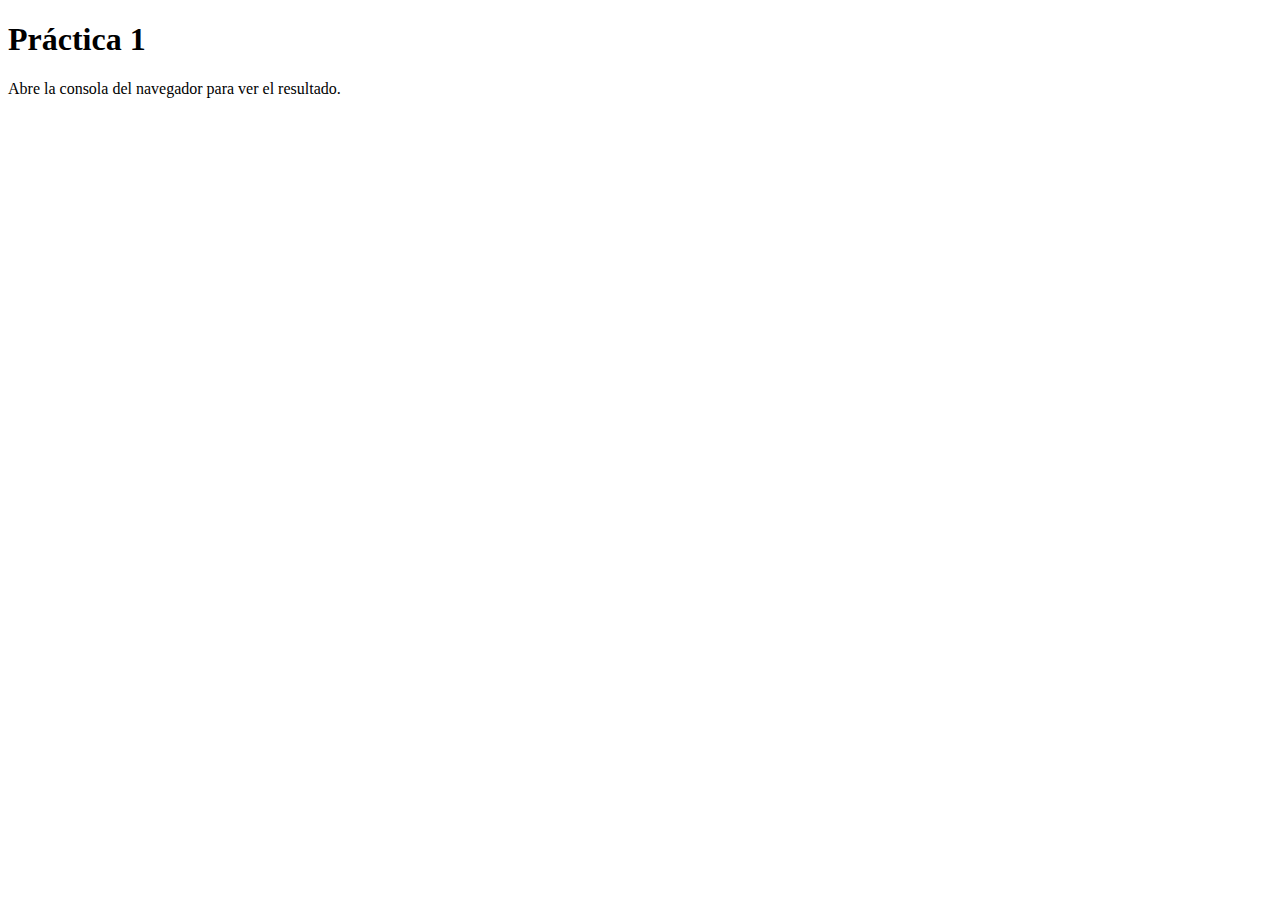
==== Practicas/p1.html @ 1739fe24 "Primera practica y portafolio" ====
<!DOCTYPE html>
<html lang="en">
<head>
    <meta charset="UTF-8">
    <meta name="viewport" content="width=device-width, initial-scale=1.0">
    <title>Document</title>
</head>
<body>
    <h1>Práctica 1</h1>
    <p>Abre la consola del navegador para ver el resultado.</p>
    <script>
        console.log("Alan Dirceu Rivas Palomino");
        console.log("C22550143");
    </script>
</body>
</html>
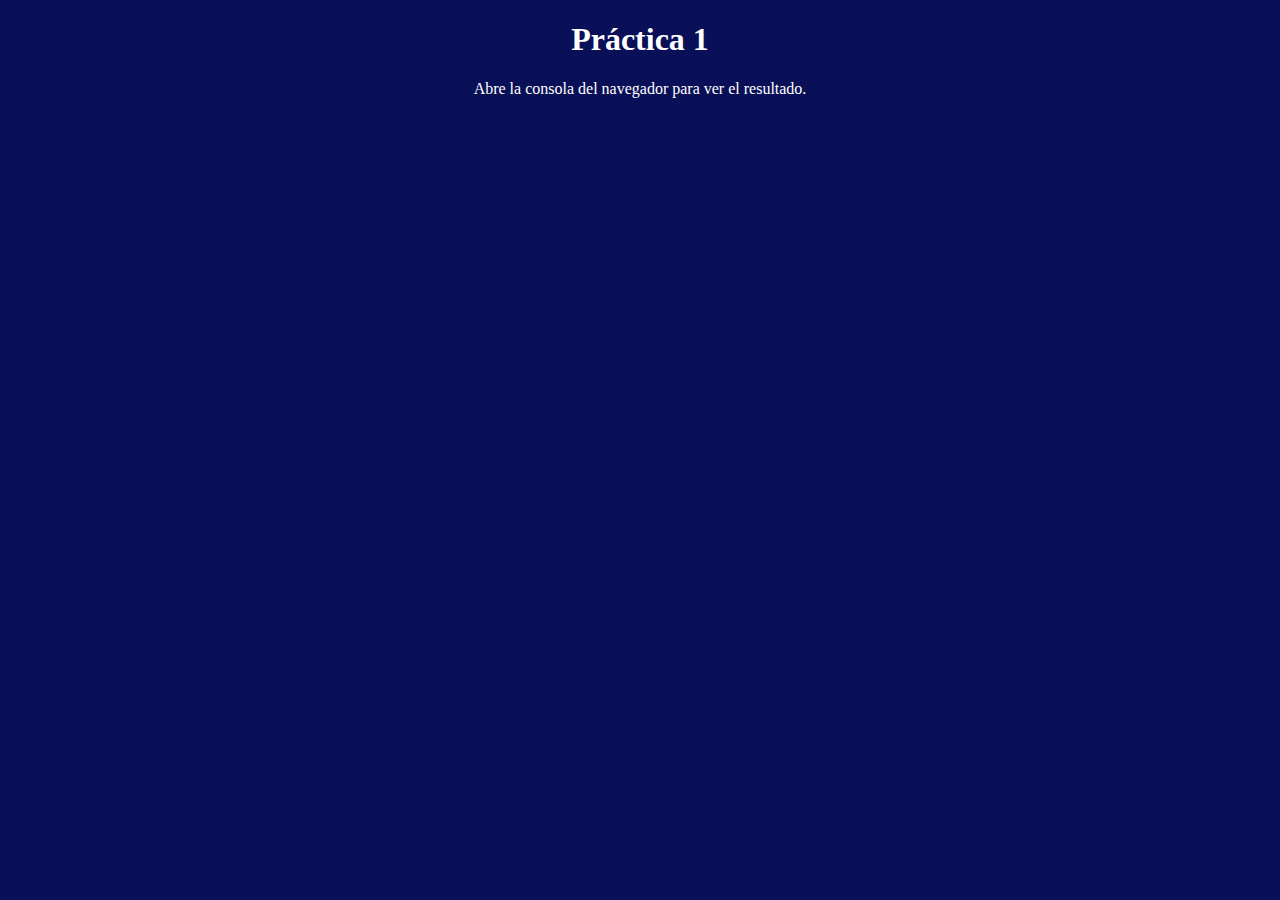
==== commit 6375a77b: "Practica 4 ejercicio de horario y registro de calificaciones" ====
--- a/Practicas/p1.html
+++ b/Practicas/p1.html
@@ -4,13 +4,11 @@
     <meta charset="UTF-8">
     <meta name="viewport" content="width=device-width, initial-scale=1.0">
     <title>Document</title>
+    <link rel="stylesheet" href="/css/p.css">
 </head>
 <body>
     <h1>Práctica 1</h1>
     <p>Abre la consola del navegador para ver el resultado.</p>
-    <script>
-        console.log("Alan Dirceu Rivas Palomino");
-        console.log("C22550143");
-    </script>
+    <script src = "/js/p1.js"></script>
 </body>
 </html>--- a/css/p.css
+++ b/css/p.css
@@ -0,0 +1,14 @@
+body {
+    background-color: #091057;
+    font-family: 'Times New Roman', Times, serif; 
+    margin: 0;
+    background-color: #024CAA;
+    text-align: center;
+}
+body {
+    background-color: #091057;
+    font-family: 'Times New Roman', Times, serif; 
+    margin: 0;
+    color: #ffffff;
+    text-align: center;
+}
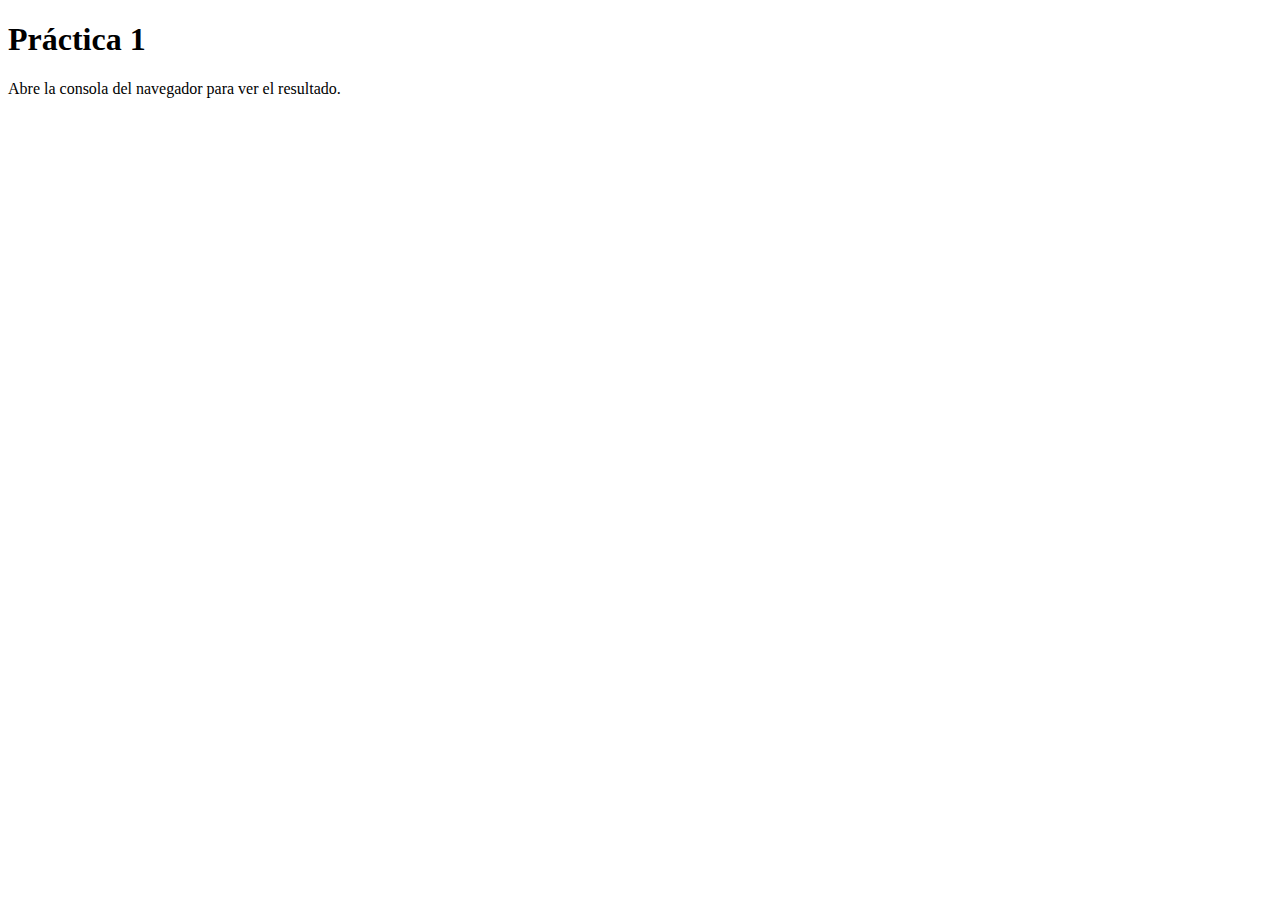
==== commit 90e807f8: "Practica 4" ====
--- a/Practicas/p1.html
+++ b/Practicas/p1.html
@@ -4,7 +4,7 @@
     <meta charset="UTF-8">
     <meta name="viewport" content="width=device-width, initial-scale=1.0">
     <title>Document</title>
-    <link rel="stylesheet" href="/css/p.css">
+    <link rel="stylesheet" href="/Unidad3/css/p.css">
 </head>
 <body>
     <h1>Práctica 1</h1>
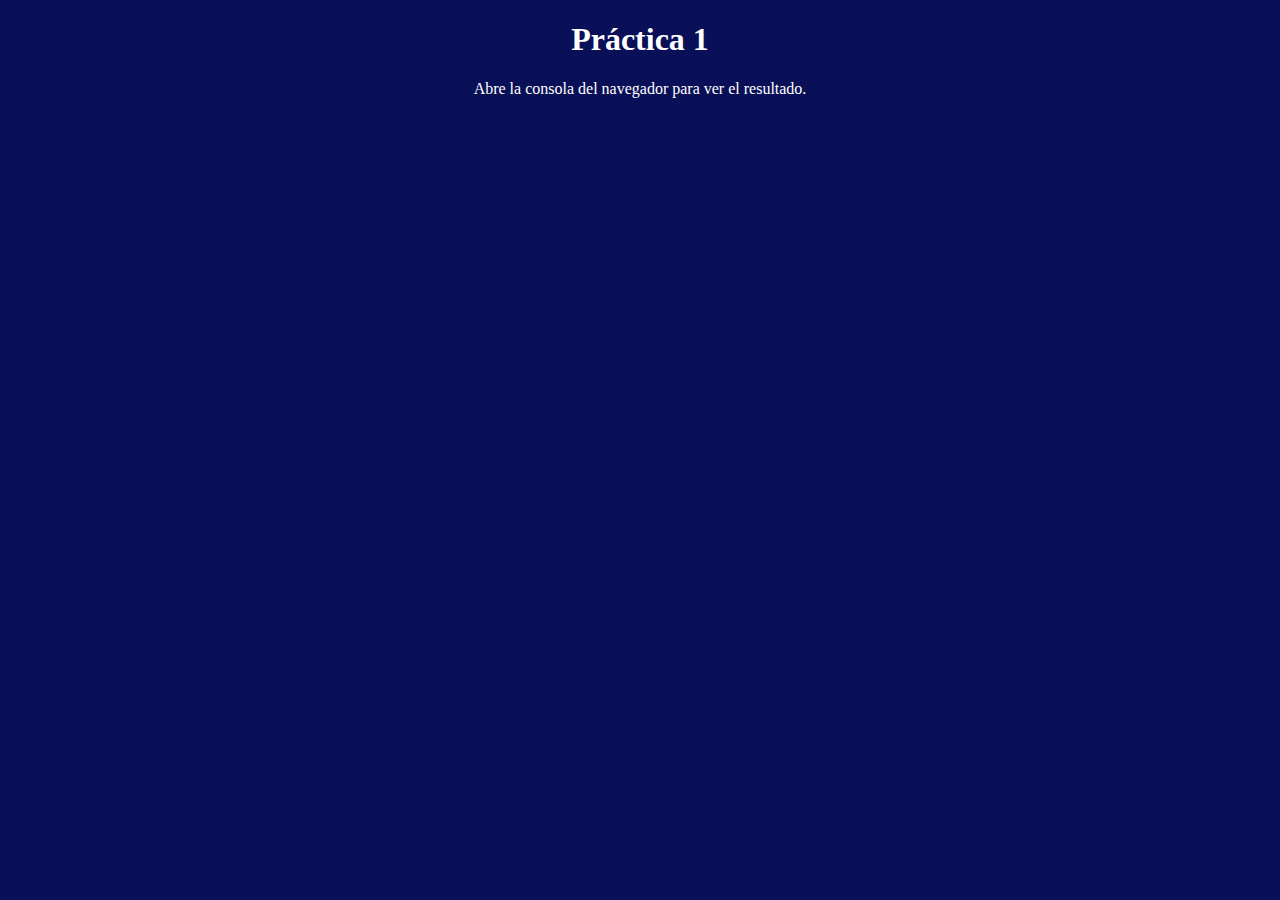
==== commit 8b45c6d5: "Practica 4 horario y calificaciones" ====
--- a/Practicas/p1.html
+++ b/Practicas/p1.html
@@ -4,7 +4,7 @@
     <meta charset="UTF-8">
     <meta name="viewport" content="width=device-width, initial-scale=1.0">
     <title>Document</title>
-    <link rel="stylesheet" href="/Unidad3/css/p.css">
+    <link rel="stylesheet" href="https://dirceuuuu.github.io/Unidad3/css/p.css">
 </head>
 <body>
     <h1>Práctica 1</h1>
